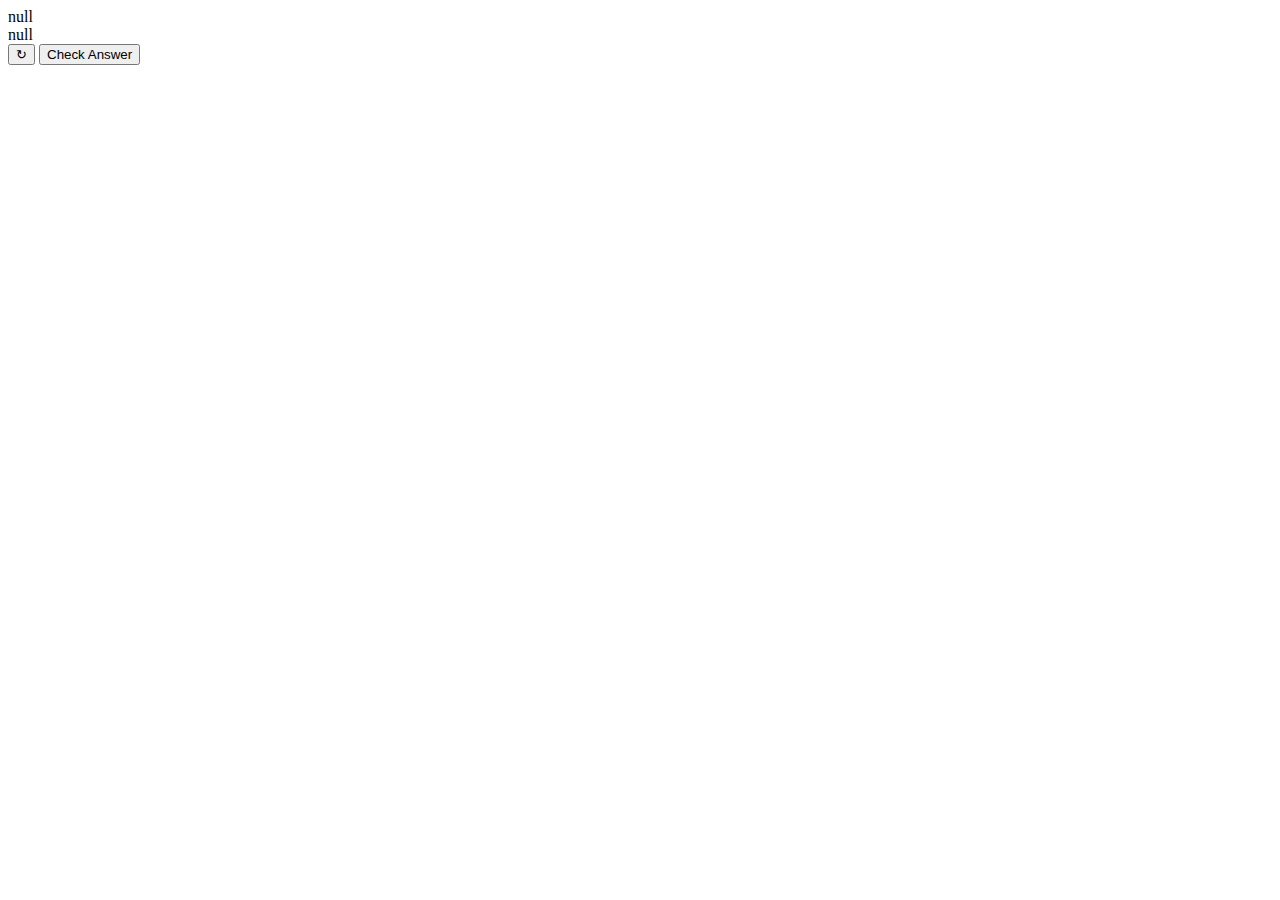
==== index.html @ 9422c637 "asdf" ====
<!DOCTYPE html>
<html lang="en">
  <head>
    <meta charset="UTF-8">
    <meta http-equiv="X-UA-Compatible" content="IE=edge">
    <meta name="viewport" content="width=device-width, initial-scale=1.0">
    <link
      href="https://cdn.jsdelivr.net/npm/bootstrap@5.2.3/dist/css/bootstrap.min.css"
      rel="stylesheet"
      integrity="sha384-rbsA2VBKQhggwzxH7pPCaAqO46MgnOM80zW1RWuH61DGLwZJEdK2Kadq2F9CUG65"
      crossorigin="anonymous">
    <link rel="stylesheet" href="index.css">
    <title>Document</title>
  </head>
  <body>

    <div class=" mx-auto my-3 col-5 offset-1 border align-items-center">
      <div class="row"></div>

      <div class="my-2 row text-center" id="title-box">
      </div>
      <div class="my-4 mx-0 row" id="choice-box">
        <!-- choice 1 start -->
        <h6 class="text-secondary text-opacity-75">Preview of the quiz</h6>
      </div>

      <div class="my-1 row mx-auto" id="submit-box">
        <!-- submit start -->
        <button class="w-25 mx-auto btn btn-info" id="refresh-button">
          ↻
        </button>
        <button class="w-25 mx-auto justify-content-center btn btn-warning"
          id="submit-button">
          Check Answer
        </button>
        <!-- submit end -->
      </div>
    </div>
    <script
      src="https://cdn.jsdelivr.net/npm/bootstrap@5.2.3/dist/js/bootstrap.bundle.min.js"
      integrity="sha384-kenU1KFdBIe4zVF0s0G1M5b4hcpxyD9F7jL+jjXkk+Q2h455rYXK/7HAuoJl+0I4"
      crossorigin="anonymous"></script>
    <script src="jquery-3.6.1.min.js"></script>
    <script src="index.js"></script>
  </body>
</html>
---- index.css ----
.btn, .h3 {
    white-space:normal !important;
    word-wrap: break-word; 
}
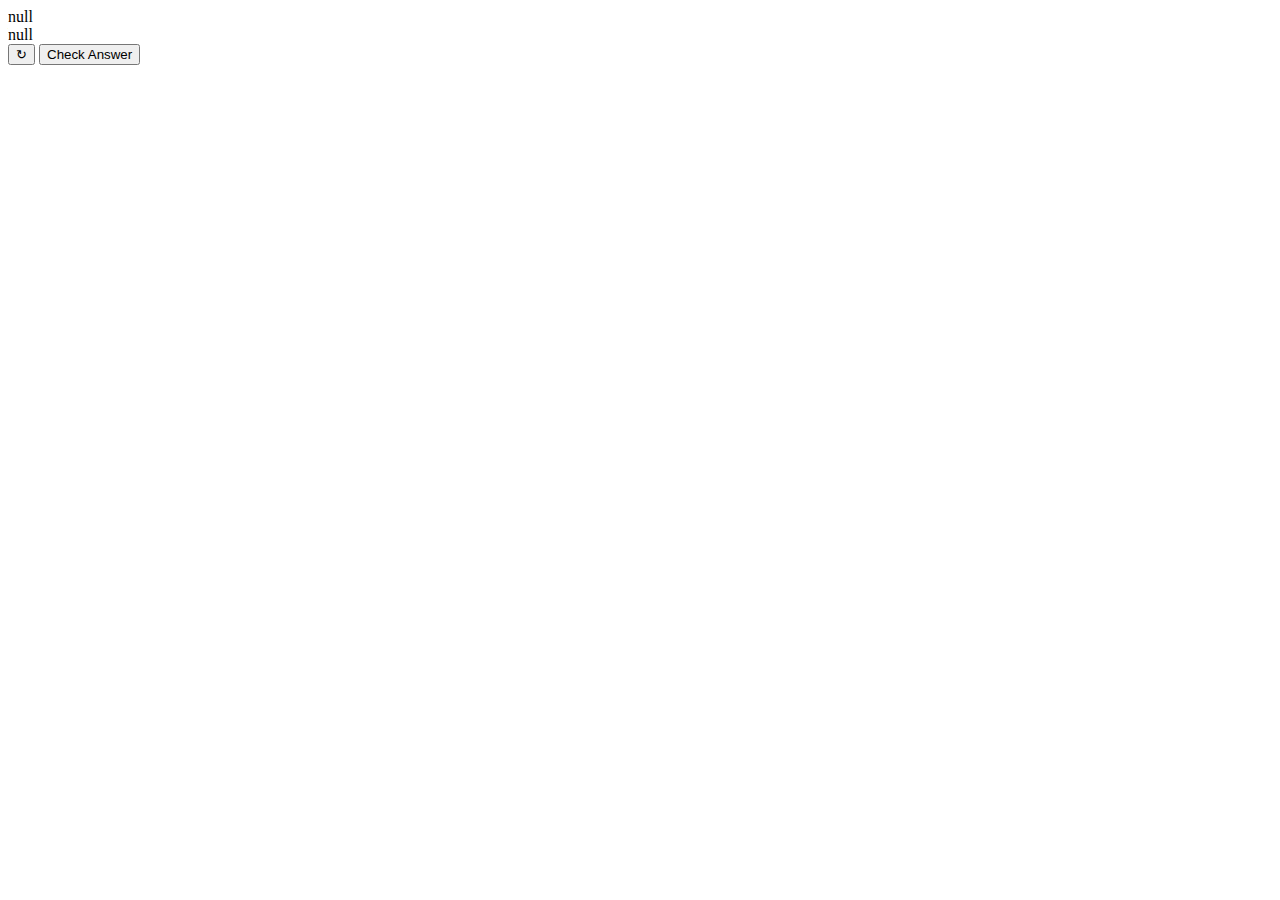
==== commit 22bf4b44: "asdf" ====
--- a/index.html
+++ b/index.html
@@ -14,7 +14,7 @@
   </head>
   <body>
 
-    <div class=" mx-auto my-3 col-5 offset-1 border align-items-center">
+    <div class=" mx-auto my-3 col-5 border align-items-center">
       <div class="row"></div>
 
       <div class="my-2 row text-center" id="title-box">
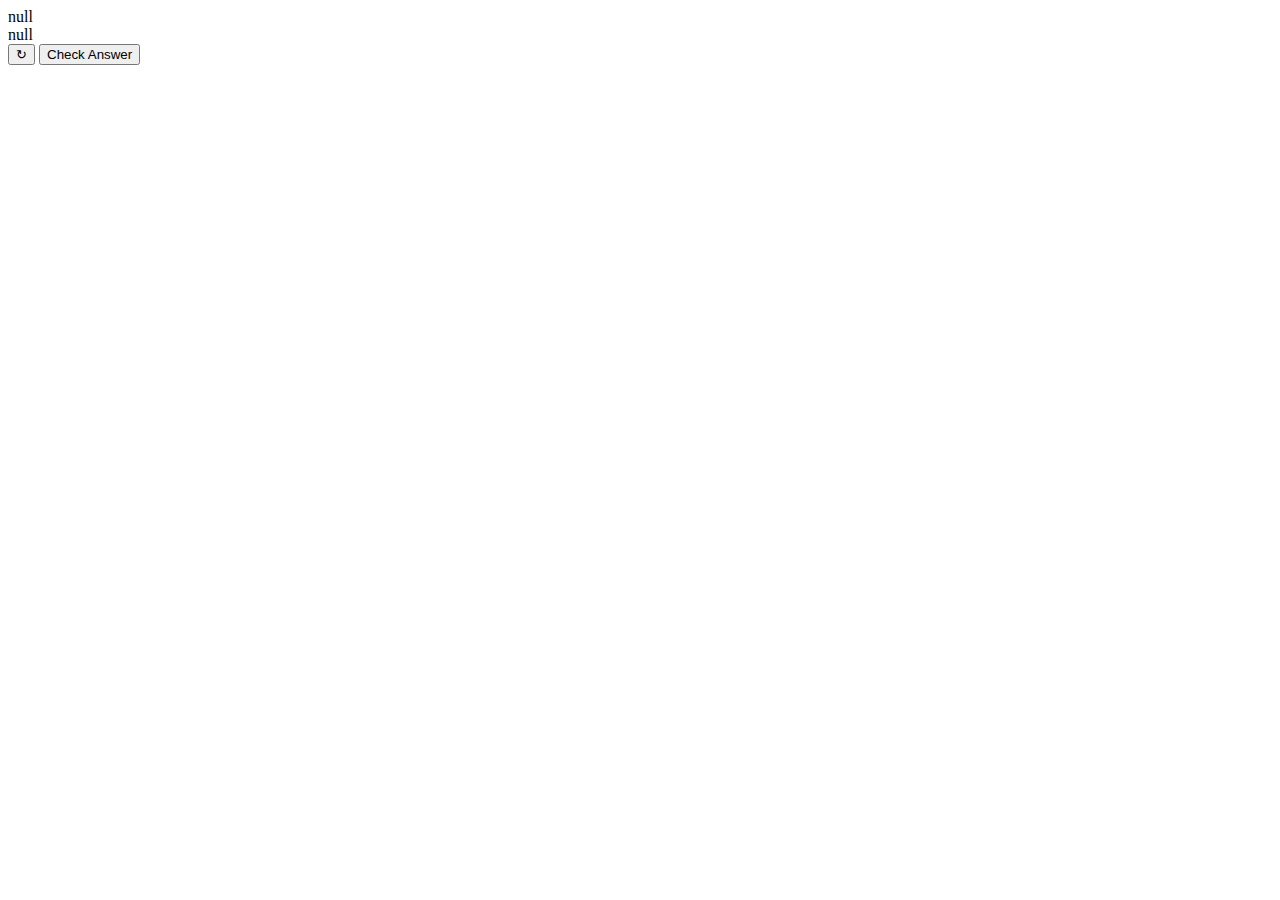
==== commit 7598a464: "asd" ====
--- a/index.html
+++ b/index.html
@@ -19,10 +19,11 @@
 
       <div class="my-2 row text-center" id="title-box">
       </div>
+      <!-- choice 1 start -->
       <div class="my-4 mx-0 row" id="choice-box">
-        <!-- choice 1 start -->
         <h6 class="text-secondary text-opacity-75">Preview of the quiz</h6>
       </div>
+      <!-- choice 1 end -->
 
       <div class="my-1 row mx-auto" id="submit-box">
         <!-- submit start -->
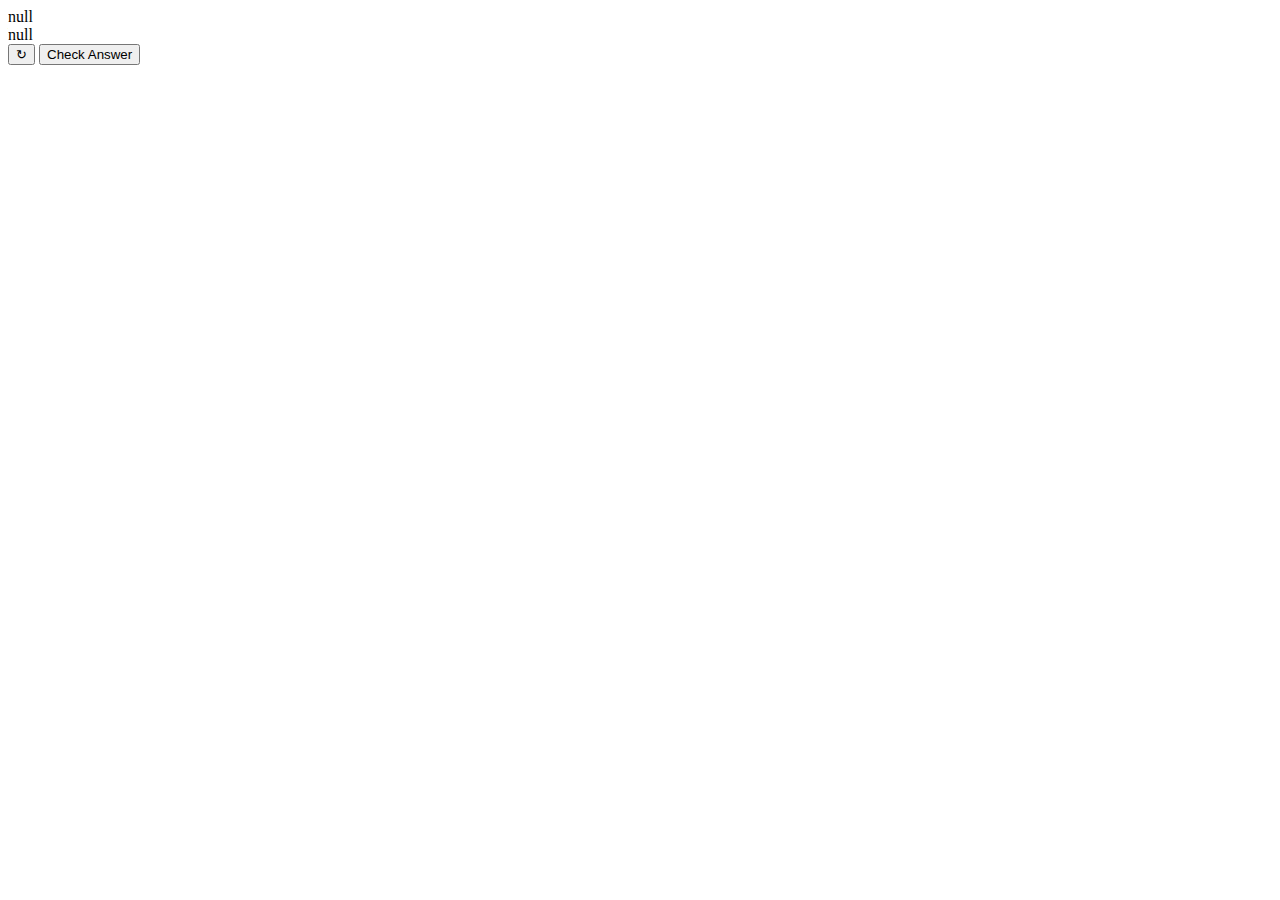
==== commit fd2c0ece: "col to 5" ====
(no text change in the page or its own stylesheets)
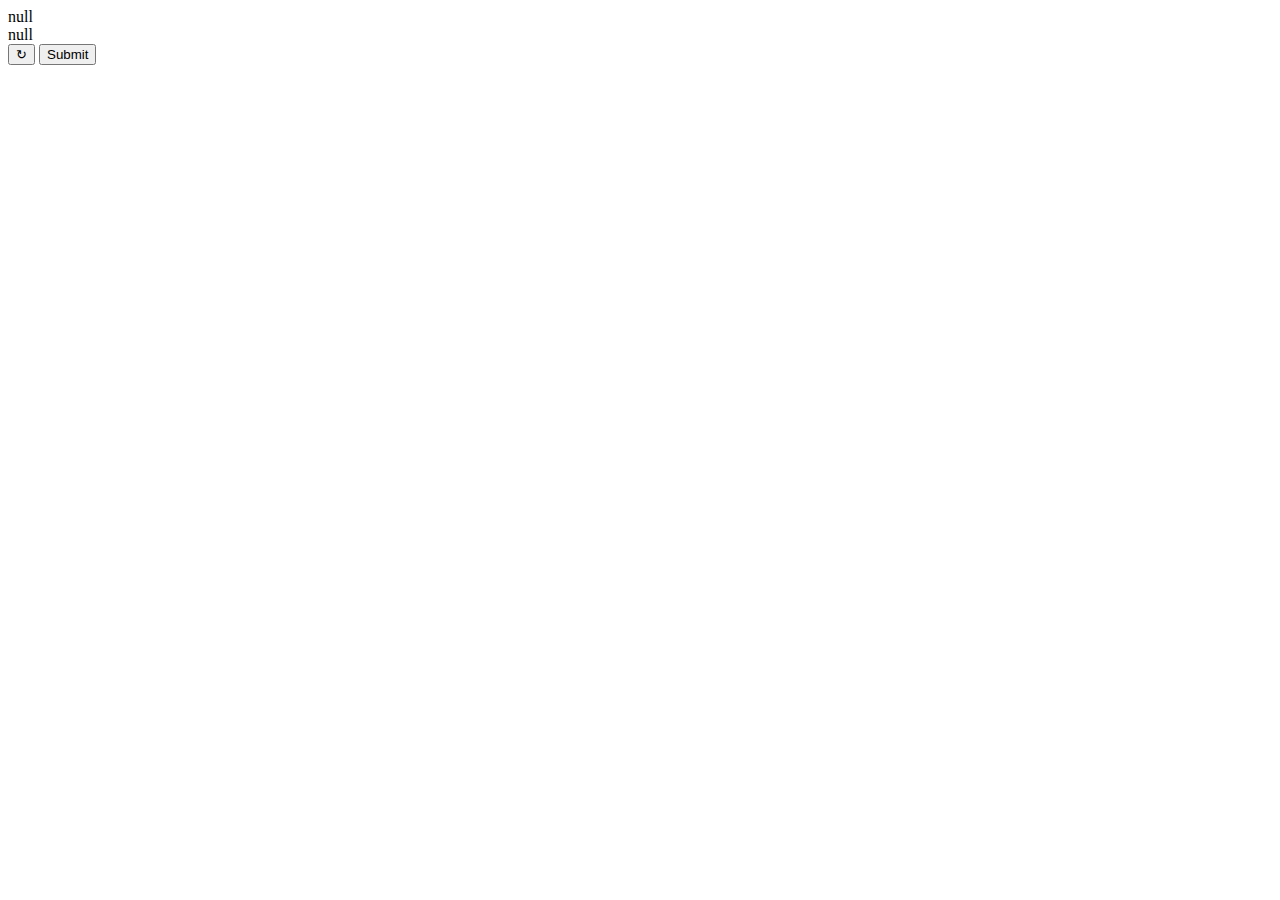
==== commit f31e99dd: "asdf" ====
--- a/index.html
+++ b/index.html
@@ -14,7 +14,7 @@
   </head>
   <body>
 
-    <div class=" mx-auto my-3 col-5 border align-items-center">
+    <div class=" mx-auto my-3 col-4 border align-items-center">
       <div class="row"></div>
 
       <div class="my-2 row text-center" id="title-box">
@@ -32,7 +32,7 @@
         </button>
         <button class="w-25 mx-auto justify-content-center btn btn-warning"
           id="submit-button">
-          Check Answer
+          Submit
         </button>
         <!-- submit end -->
       </div>
